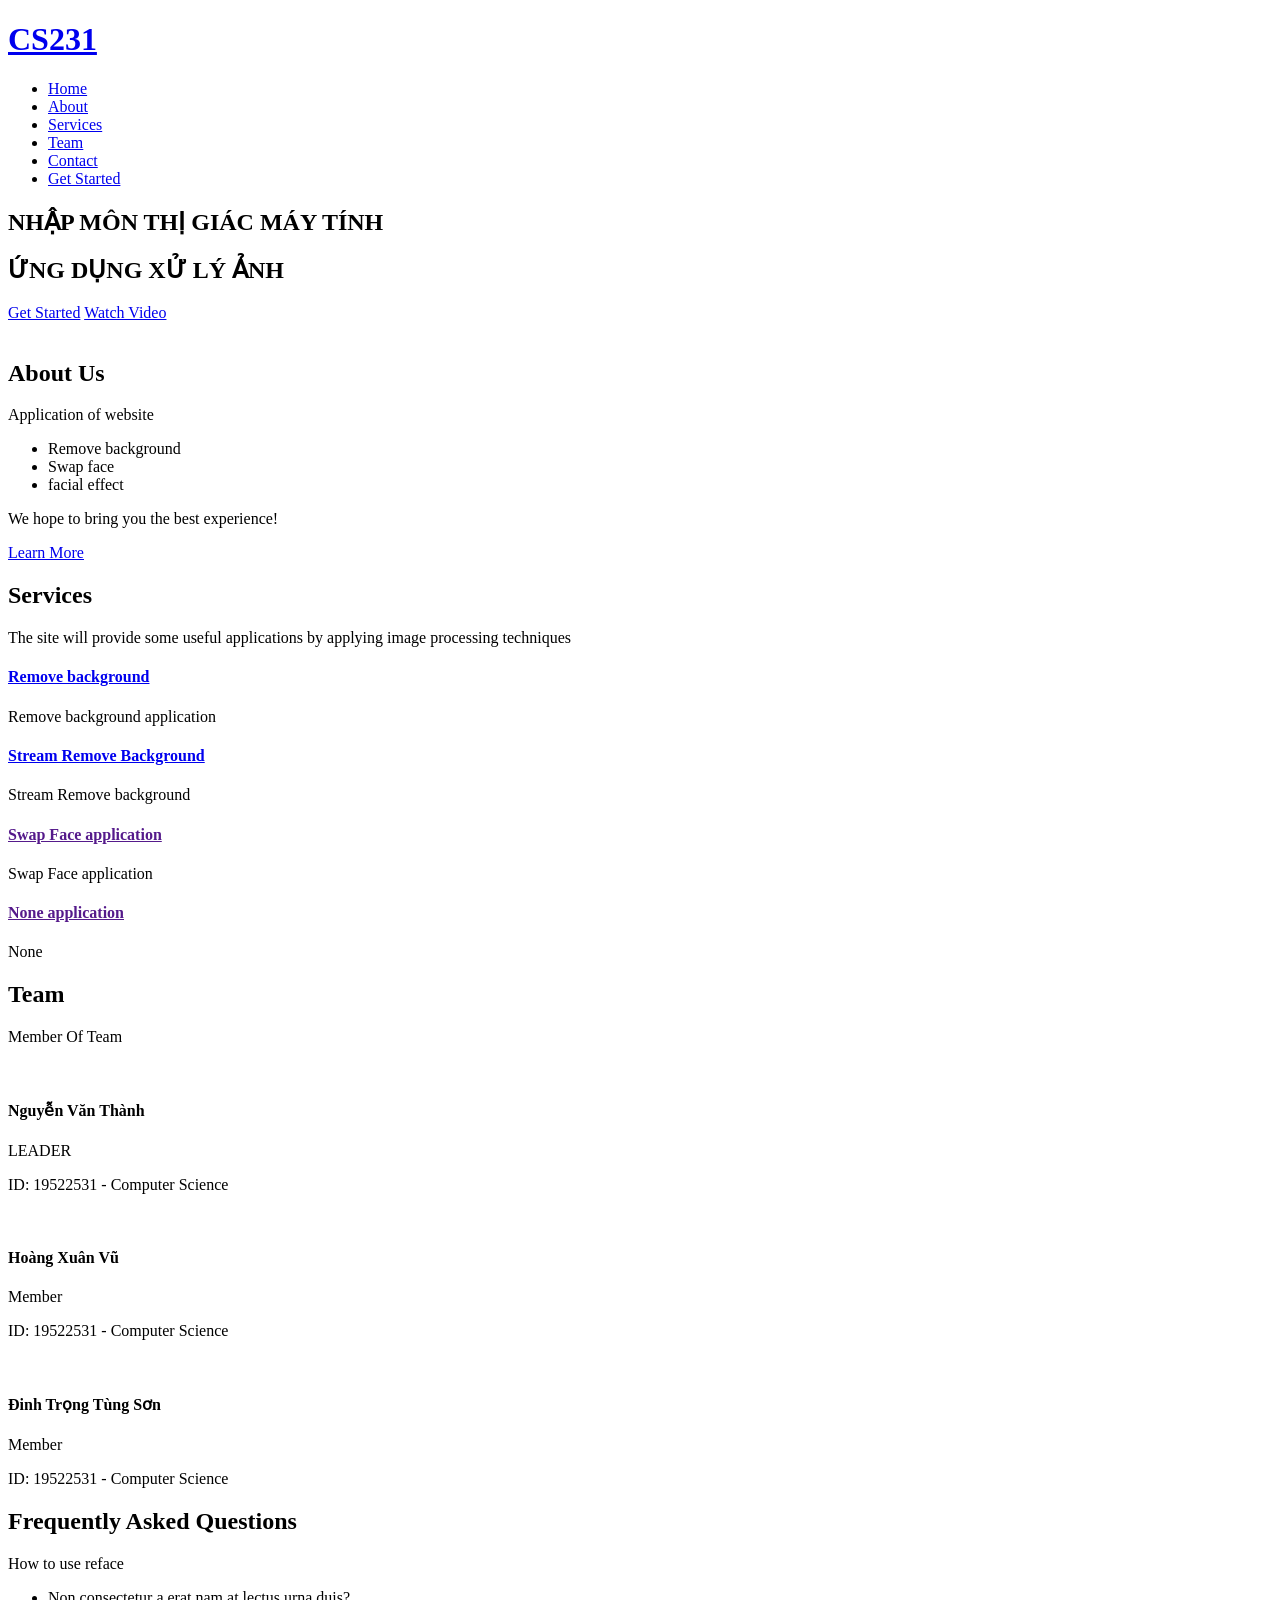
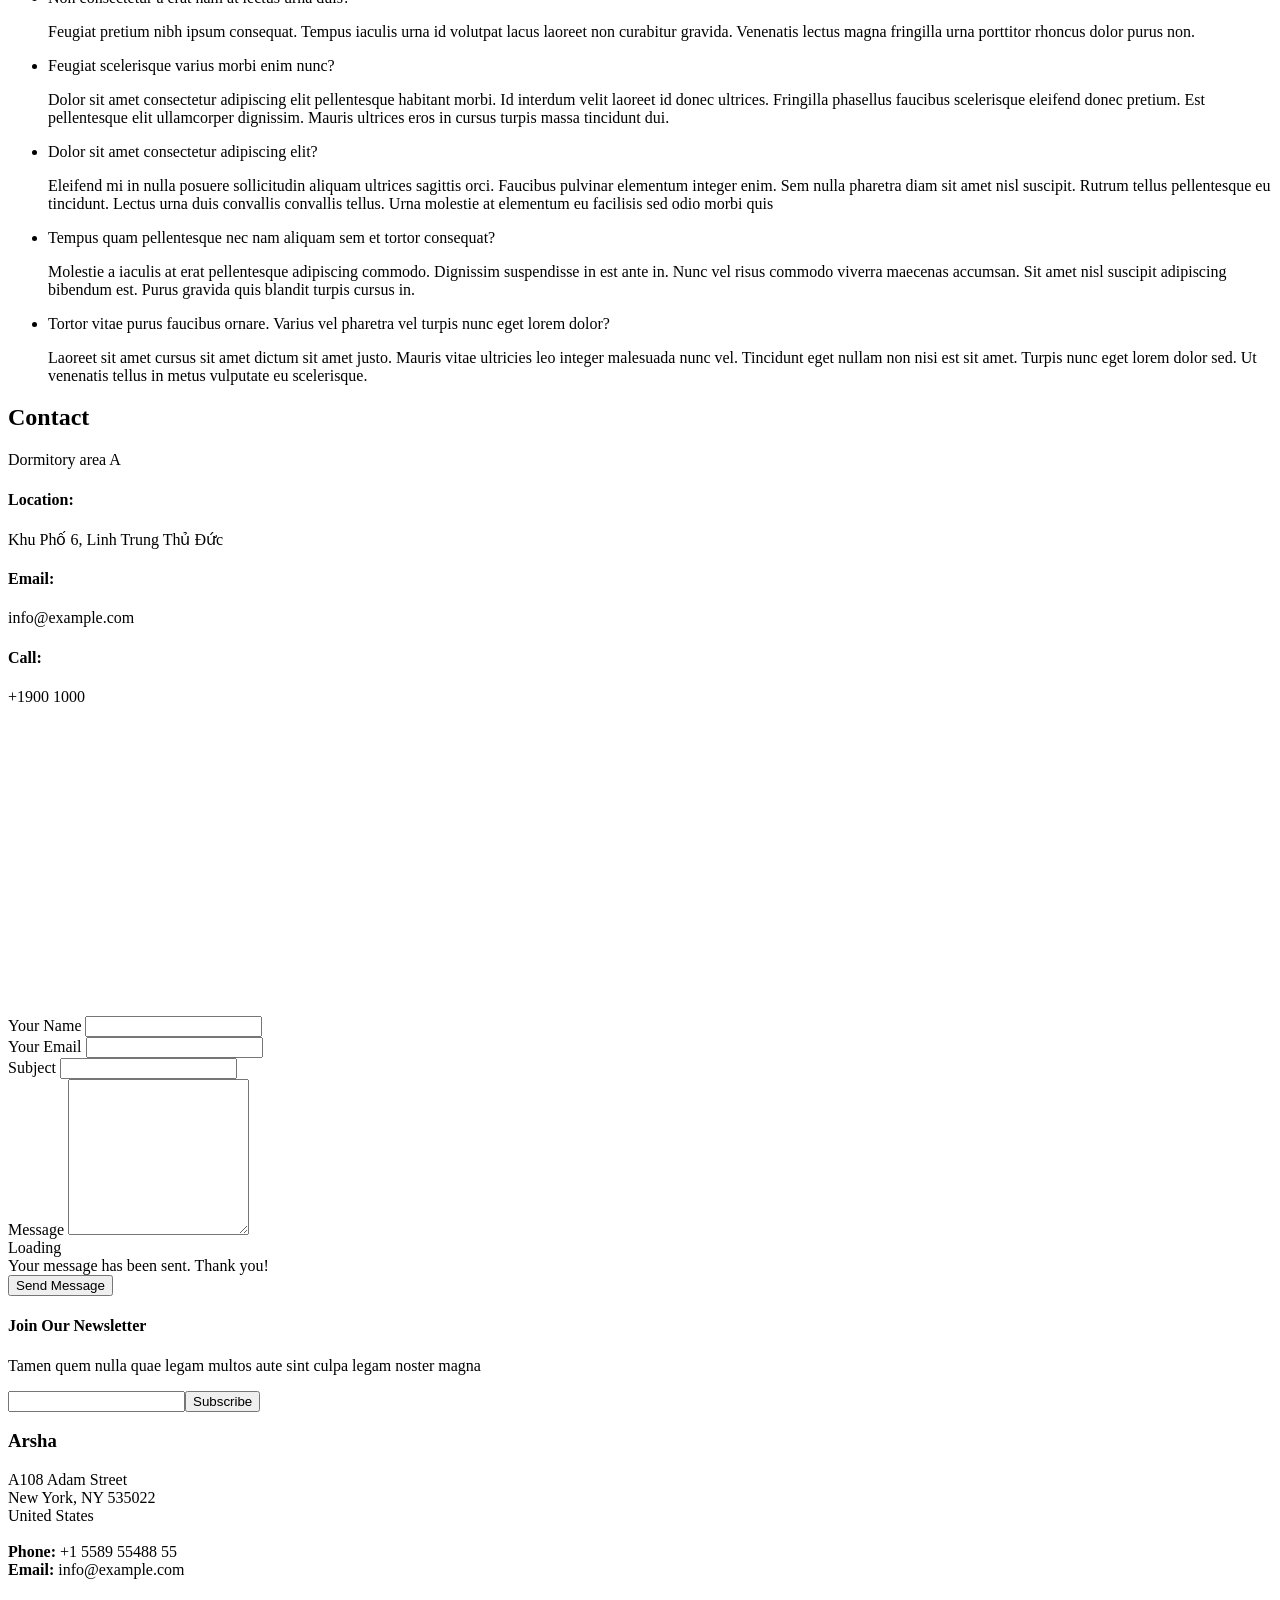
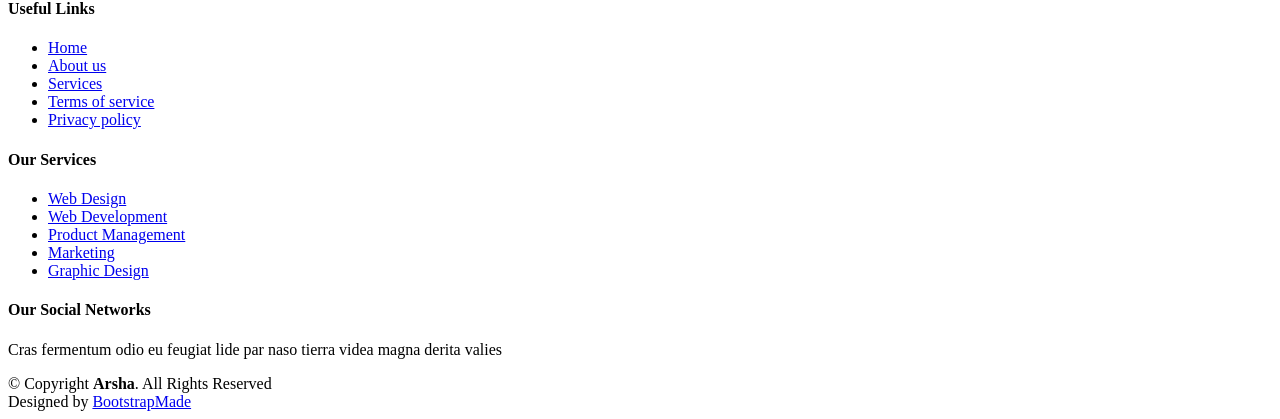
==== Project/templates/index.html @ 46ceee66 "Vu add" ====
<!DOCTYPE html>
<html lang="en">

<head>
  <meta charset="utf-8">
  <meta content="width=device-width, initial-scale=1.0" name="viewport">

  <title>CS231</title>
  <meta content="" name="description">
  <meta content="" name="keywords">

  <!-- Favicons -->
  <link href="assets/img/favicon.png" rel="icon">
  <link href="assets/img/apple-touch-icon.png" rel="apple-touch-icon">

  <!-- Google Fonts -->
  <link href="https://fonts.googleapis.com/css?family=Open+Sans:300,300i,400,400i,600,600i,700,700i|Jost:300,300i,400,400i,500,500i,600,600i,700,700i|Poppins:300,300i,400,400i,500,500i,600,600i,700,700i" rel="stylesheet">

  <!-- Vendor CSS Files -->
  <link href="./static/assets/vendor/aos/aos.css" rel="stylesheet">
  <link href="./static/assets/vendor/bootstrap/css/bootstrap.min.css" rel="stylesheet">
  <link href="./static/assets/vendor/bootstrap-icons/bootstrap-icons.css" rel="stylesheet">
  <link href="./static/assets/vendor/boxicons/css/boxicons.min.css" rel="stylesheet">
  <link href="./static/assets/vendor/glightbox/css/glightbox.min.css" rel="stylesheet">
  <link href="./static/assets/vendor/remixicon/remixicon.css" rel="stylesheet">
  <link href="./static/assets/vendor/swiper/swiper-bundle.min.css" rel="stylesheet">

  <!-- Template Main CSS File -->
  <link href="./static/assets/css/style.css" rel="stylesheet">

  <!-- =======================================================
  * Template Name: Arsha - v4.6.0
  * Template URL: https://bootstrapmade.com/arsha-free-bootstrap-html-template-corporate/
  * Author: BootstrapMade.com
  * License: https://bootstrapmade.com/license/
  ======================================================== -->
</head>

<body>

  <!-- ======= Header ======= -->
  <header id="header" class="fixed-top ">
    <div class="container d-flex align-items-center">

      <h1 class="logo me-auto"><a href="/">CS231</a></h1>
      <!-- Uncomment below if you prefer to use an image logo -->
      <!-- <a href="index.html" class="logo me-auto"><img src="assets/img/logo.png" alt="" class="img-fluid"></a>-->

      <nav id="navbar" class="navbar">
        <ul>
          <li><a class="nav-link scrollto active" href="#hero">Home</a></li>
          <li><a class="nav-link scrollto" href="#about">About</a></li>
          <li><a class="nav-link scrollto" href="#services">Services</a></li>
          <li><a class="nav-link scrollto" href="#team">Team</a></li>
          <li><a class="nav-link scrollto" href="#contact">Contact</a></li>
          <li><a class="getstarted scrollto" href="#about">Get Started</a></li>
        </ul>
        <i class="bi bi-list mobile-nav-toggle"></i>
      </nav><!-- .navbar -->

    </div>
  </header><!-- End Header -->

  <!-- ======= Hero Section ======= -->
  <section id="hero" class="d-flex align-items-center">

    <div class="container">
      <div class="row">
        <div class="col-lg-6 d-flex flex-column justify-content-center pt-4 pt-lg-0 order-2 order-lg-1" data-aos="fade-up" data-aos-delay="200">
          <h1>NHẬP MÔN THỊ GIÁC MÁY TÍNH</h1>      
          <h2>ỨNG DỤNG XỬ LÝ ẢNH</h2>
          <div class="d-flex justify-content-center justify-content-lg-start">
            <a href="#about" class="btn-get-started scrollto">Get Started</a>
            <a href="https://www.youtube.com/watch?v=kkOPQ3Wb_8Q&t=674s" ,  class="glightbox btn-watch-video"><i class="bi bi-play-circle"></i><span>Watch Video</span></a>
          </div>
        </div>
         <div class="col-lg-6 order-1 order-lg-2 hero-img" data-aos="zoom-in" data-aos-delay="200">
          <img src="./static/assets/img/hero-img.png" class="img-fluid animated" alt="" >
        </div> 
      </div>
    </div>

  </section><!-- End Hero -->

  <main id="main">

    <!-- ======= Cliens Section ======= -->
   

    <!-- ======= About Us Section ======= -->
    <section id="about" class="about">
      <div class="container" data-aos="fade-up">

        <div class="section-title">
          <h2>About Us</h2>
        </div>

        <div class="row content">
          <div class="col-lg-6">
            <p>
              Application of website
            </p>
            <ul>
              <li><i class="ri-check-double-line"></i> Remove background</li>
              <li><i class="ri-check-double-line"></i> Swap face </li>
              <li><i class="ri-check-double-line"></i> facial effect</li>
            </ul>
          </div>
          <div class="col-lg-6 pt-4 pt-lg-0">
            <p>
              We hope to bring you the best experience!
            </p>
            <a href="#" class="btn-learn-more">Learn More</a>
          </div>
        </div>

      </div>
    </section><!-- End About Us Section -->

    

    <!-- ======= Services Section ======= -->
    <section id="services" class="services section-bg">
      <div class="container" data-aos="fade-up">

        <div class="section-title">
          <h2>Services</h2>
          <p>The site will provide some useful applications by applying image processing techniques</p>
        </div>

        <div class="row">
          <div class="col-xl-3 col-md-6 d-flex align-items-stretch" data-aos="zoom-in" data-aos-delay="100">
            <div class="icon-box">
              <div class="icon"><i class="bx bxl-dribbble"></i></div>
              <h4><a href="/inner-page">Remove background</a></h4>
            
              <p>Remove background application</p>
            </div>
          </div>

          <div class="col-xl-3 col-md-6 d-flex align-items-stretch mt-4 mt-md-0" data-aos="zoom-in" data-aos-delay="200">
            <div class="icon-box">
              <div class="icon"><i class="bx bx-file"></i></div>
              <h4><a href="/inner-page-2">Stream Remove Background </a></h4>
              <p>Stream Remove background</p>
            </div>
          </div>

          <div class="col-xl-3 col-md-6 d-flex align-items-stretch mt-4 mt-xl-0" data-aos="zoom-in" data-aos-delay="300">
            <div class="icon-box">
              <div class="icon"><i class="bx bx-tachometer"></i></div>
              <h4><a href="">Swap Face application</a></h4>
              <p>Swap Face application</p>
            </div>
          </div>

          <div class="col-xl-3 col-md-6 d-flex align-items-stretch mt-4 mt-xl-0" data-aos="zoom-in" data-aos-delay="400">
            <div class="icon-box">
              <div class="icon"><i class="bx bx-layer"></i></div>
              <h4><a href="">None application</a></h4>
              <p>None</p>
            </div>
          </div>

        </div>

      </div>
    </section><!-- End Services Section -->
  

    <!-- ======= Team Section ======= -->
    <section id="team" class="team section-bg">
      <div class="container" data-aos="fade-up">

        <div class="section-title">
          <h2>Team</h2>
          <p>Member Of Team</p>
        </div>

        <div class="row">

          <div class="col-lg-6">
            <div class="member d-flex align-items-start" data-aos="zoom-in" data-aos-delay="100">
              <div class="pic"><img src="./static/assets/img/team/lead.jpg" class="img-fluid" alt=""></div>
              <div class="member-info">
                <h4>Nguyễn Văn Thành</h4>
                <span>LEADER</span>
                <p>ID: 19522531 - Computer Science</p>
                <div class="social">
                  <a href=""><i class="ri-twitter-fill"></i></a>
                  <a href="https://www.facebook.com/photo.php?fbid=189480378685700&set=pb.100028712174917.-2207520000..&type=3"><i class="ri-facebook-fill"></i></a>
                  <a href=""><i class="ri-instagram-fill"></i></a>
                  <a href=""> <i class="ri-linkedin-box-fill"></i> </a>
                </div>
              </div>
            </div>
          </div>

          <div class="col-lg-6 mt-4 mt-lg-0">
            <div class="member d-flex align-items-start" data-aos="zoom-in" data-aos-delay="200">
              <div class="pic"><img src="./static/assets/img/team/mem__1.jpg" class="img-fluid" alt=""></div>
              <div class="member-info">
                <h4>Hoàng Xuân Vũ</h4>
                <span>Member</span>
                <p>ID: 19522531 - Computer Science</p>
                <div class="social">
                  <a href=""><i class="ri-twitter-fill"></i></a>
                  <a href="https://www.facebook.com/profile.php?id=100005382346430&sk=photos"><i class="ri-facebook-fill"></i></a>
                  <a href=""><i class="ri-instagram-fill"></i></a>
                  <a href=""> <i class="ri-linkedin-box-fill"></i> </a>
                </div>
              </div>
            </div>
          </div>

          <div class="col-lg-6 mt-4">
            <div class="member d-flex align-items-start" data-aos="zoom-in" data-aos-delay="300">
              <div class="pic"><img src="./static/assets/img/team/member2.jpg" class="img-fluid" alt=""></div>
              <div class="member-info">
                <h4>Đinh Trọng Tùng Sơn</h4>
                <span>Member</span>
                <p>ID: 19522531 - Computer Science</p>
                <div class="social">
                  <a href=""><i class="ri-twitter-fill"></i></a>
                  <a href="https://www.facebook.com/photo.php?fbid=471764390479298&set=pb.100029372235626.-2207520000..&type=3"><i class="ri-facebook-fill"></i></a>
                  <a href=""><i class="ri-instagram-fill"></i></a>
                  <a href=""> <i class="ri-linkedin-box-fill"></i> </a>
                </div>
              </div>
            </div>
          </div>

        

        </div>

      </div>
    </section><!-- End Team Section -->

  
    <!-- ======= Frequently Asked Questions Section ======= -->
    <section id="faq" class="faq section-bg">
      <div class="container" data-aos="fade-up">

        <div class="section-title">
          <h2>Frequently Asked Questions</h2>
          <p>How to use reface</p>
        </div>

        <div class="faq-list">
          <ul>
            <li data-aos="fade-up" data-aos-delay="100">
              <i class="bx bx-help-circle icon-help"></i> <a data-bs-toggle="collapse" class="collapse" data-bs-target="#faq-list-1">Non consectetur a erat nam at lectus urna duis? <i class="bx bx-chevron-down icon-show"></i><i class="bx bx-chevron-up icon-close"></i></a>
              <div id="faq-list-1" class="collapse show" data-bs-parent=".faq-list">
                <p>
                  Feugiat pretium nibh ipsum consequat. Tempus iaculis urna id volutpat lacus laoreet non curabitur gravida. Venenatis lectus magna fringilla urna porttitor rhoncus dolor purus non.
                </p>
              </div>
            </li>

            <li data-aos="fade-up" data-aos-delay="200">
              <i class="bx bx-help-circle icon-help"></i> <a data-bs-toggle="collapse" data-bs-target="#faq-list-2" class="collapsed">Feugiat scelerisque varius morbi enim nunc? <i class="bx bx-chevron-down icon-show"></i><i class="bx bx-chevron-up icon-close"></i></a>
              <div id="faq-list-2" class="collapse" data-bs-parent=".faq-list">
                <p>
                  Dolor sit amet consectetur adipiscing elit pellentesque habitant morbi. Id interdum velit laoreet id donec ultrices. Fringilla phasellus faucibus scelerisque eleifend donec pretium. Est pellentesque elit ullamcorper dignissim. Mauris ultrices eros in cursus turpis massa tincidunt dui.
                </p>
              </div>
            </li>

            <li data-aos="fade-up" data-aos-delay="300">
              <i class="bx bx-help-circle icon-help"></i> <a data-bs-toggle="collapse" data-bs-target="#faq-list-3" class="collapsed">Dolor sit amet consectetur adipiscing elit? <i class="bx bx-chevron-down icon-show"></i><i class="bx bx-chevron-up icon-close"></i></a>
              <div id="faq-list-3" class="collapse" data-bs-parent=".faq-list">
                <p>
                  Eleifend mi in nulla posuere sollicitudin aliquam ultrices sagittis orci. Faucibus pulvinar elementum integer enim. Sem nulla pharetra diam sit amet nisl suscipit. Rutrum tellus pellentesque eu tincidunt. Lectus urna duis convallis convallis tellus. Urna molestie at elementum eu facilisis sed odio morbi quis
                </p>
              </div>
            </li>

            <li data-aos="fade-up" data-aos-delay="400">
              <i class="bx bx-help-circle icon-help"></i> <a data-bs-toggle="collapse" data-bs-target="#faq-list-4" class="collapsed">Tempus quam pellentesque nec nam aliquam sem et tortor consequat? <i class="bx bx-chevron-down icon-show"></i><i class="bx bx-chevron-up icon-close"></i></a>
              <div id="faq-list-4" class="collapse" data-bs-parent=".faq-list">
                <p>
                  Molestie a iaculis at erat pellentesque adipiscing commodo. Dignissim suspendisse in est ante in. Nunc vel risus commodo viverra maecenas accumsan. Sit amet nisl suscipit adipiscing bibendum est. Purus gravida quis blandit turpis cursus in.
                </p>
              </div>
            </li>

            <li data-aos="fade-up" data-aos-delay="500">
              <i class="bx bx-help-circle icon-help"></i> <a data-bs-toggle="collapse" data-bs-target="#faq-list-5" class="collapsed">Tortor vitae purus faucibus ornare. Varius vel pharetra vel turpis nunc eget lorem dolor? <i class="bx bx-chevron-down icon-show"></i><i class="bx bx-chevron-up icon-close"></i></a>
              <div id="faq-list-5" class="collapse" data-bs-parent=".faq-list">
                <p>
                  Laoreet sit amet cursus sit amet dictum sit amet justo. Mauris vitae ultricies leo integer malesuada nunc vel. Tincidunt eget nullam non nisi est sit amet. Turpis nunc eget lorem dolor sed. Ut venenatis tellus in metus vulputate eu scelerisque.
                </p>
              </div>
            </li>

          </ul>
        </div>

      </div>
    </section><!-- End Frequently Asked Questions Section -->

    <!-- ======= Contact Section ======= -->
    <section id="contact" class="contact">
      <div class="container" data-aos="fade-up">

        <div class="section-title">
          <h2>Contact</h2>
          <p>Dormitory area A </p>
        </div>

        <div class="row">

          <div class="col-lg-5 d-flex align-items-stretch">
            <div class="info">
              <div class="address">
                <i class="bi bi-geo-alt"></i>
                <h4>Location:</h4>
                <p>Khu Phố 6, Linh Trung Thủ Đức</p>
              </div>

              <div class="email">
                <i class="bi bi-envelope"></i>
                <h4>Email:</h4>
                <p>info@example.com</p>
              </div>

              <div class="phone">
                <i class="bi bi-phone"></i>
                <h4>Call:</h4>
                <p>+1900 1000</p>
              </div>

              <iframe src="https://www.google.com/maps/embed?pb=!1m18!1m12!1m3!1d4652.77081644327!2d106.80443711523787!3d10.87826409225246!2m3!1f0!2f0!3f0!3m2!1i1024!2i768!4f13.1!3m3!1m2!1s0x3174d8a5f4e477e9%3A0x29d5aeb365cee20b!2sKTX%20Khu%20A%20%C4%90HQG%20TP.HCM!5e1!3m2!1svi!2sbg!4v1636168999100!5m2!1svi!2sbg" frameborder="0" style="border:0; width: 100%; height: 290px;" allowfullscreen></iframe>
            </div>

          </div>

          <div class="col-lg-7 mt-5 mt-lg-0 d-flex align-items-stretch">
            <form action="forms/contact.php" method="post" role="form" class="php-email-form">
              <div class="row">
                <div class="form-group col-md-6">
                  <label for="name">Your Name</label>
                  <input type="text" name="name" class="form-control" id="name" required>
                </div>
                <div class="form-group col-md-6">
                  <label for="name">Your Email</label>
                  <input type="email" class="form-control" name="email" id="email" required>
                </div>
              </div>
              <div class="form-group">
                <label for="name">Subject</label>
                <input type="text" class="form-control" name="subject" id="subject" required>
              </div>
              <div class="form-group">
                <label for="name">Message</label>
                <textarea class="form-control" name="message" rows="10" required></textarea>
              </div>
              <div class="my-3">
                <div class="loading">Loading</div>
                <div class="error-message"></div>
                <div class="sent-message">Your message has been sent. Thank you!</div>
              </div>
              <div class="text-center"><button type="submit">Send Message</button></div>
            </form>
          </div>

        </div>

      </div>
    </section><!-- End Contact Section -->

  </main><!-- End #main -->

  <!-- ======= Footer ======= -->
  <footer id="footer">

    <div class="footer-newsletter">
      <div class="container">
        <div class="row justify-content-center">
          <div class="col-lg-6">
            <h4>Join Our Newsletter</h4>
            <p>Tamen quem nulla quae legam multos aute sint culpa legam noster magna</p>
            <form action="" method="post">
              <input type="email" name="email"><input type="submit" value="Subscribe">
            </form>
          </div>
        </div>
      </div>
    </div>

    <div class="footer-top">
      <div class="container">
        <div class="row">

          <div class="col-lg-3 col-md-6 footer-contact">
            <h3>Arsha</h3>
            <p>
              A108 Adam Street <br>
              New York, NY 535022<br>
              United States <br><br>
              <strong>Phone:</strong> +1 5589 55488 55<br>
              <strong>Email:</strong> info@example.com<br>
            </p>
          </div>

          <div class="col-lg-3 col-md-6 footer-links">
            <h4>Useful Links</h4>
            <ul>
              <li><i class="bx bx-chevron-right"></i> <a href="#">Home</a></li>
              <li><i class="bx bx-chevron-right"></i> <a href="#">About us</a></li>
              <li><i class="bx bx-chevron-right"></i> <a href="#">Services</a></li>
              <li><i class="bx bx-chevron-right"></i> <a href="#">Terms of service</a></li>
              <li><i class="bx bx-chevron-right"></i> <a href="#">Privacy policy</a></li>
            </ul>
          </div>

          <div class="col-lg-3 col-md-6 footer-links">
            <h4>Our Services</h4>
            <ul>
              <li><i class="bx bx-chevron-right"></i> <a href="#">Web Design</a></li>
              <li><i class="bx bx-chevron-right"></i> <a href="#">Web Development</a></li>
              <li><i class="bx bx-chevron-right"></i> <a href="#">Product Management</a></li>
              <li><i class="bx bx-chevron-right"></i> <a href="#">Marketing</a></li>
              <li><i class="bx bx-chevron-right"></i> <a href="#">Graphic Design</a></li>
            </ul>
          </div>

          <div class="col-lg-3 col-md-6 footer-links">
            <h4>Our Social Networks</h4>
            <p>Cras fermentum odio eu feugiat lide par naso tierra videa magna derita valies</p>
            <div class="social-links mt-3">
              <a href="#" class="twitter"><i class="bx bxl-twitter"></i></a>
              <a href="#" class="facebook"><i class="bx bxl-facebook"></i></a>
              <a href="#" class="instagram"><i class="bx bxl-instagram"></i></a>
              <a href="#" class="google-plus"><i class="bx bxl-skype"></i></a>
              <a href="#" class="linkedin"><i class="bx bxl-linkedin"></i></a>
            </div>
          </div>

        </div>
      </div>
    </div>

    <div class="container footer-bottom clearfix">
      <div class="copyright">
        &copy; Copyright <strong><span>Arsha</span></strong>. All Rights Reserved
      </div>
      <div class="credits">
        <!-- All the links in the footer should remain intact. -->
        <!-- You can delete the links only if you purchased the pro version. -->
        <!-- Licensing information: https://bootstrapmade.com/license/ -->
        <!-- Purchase the pro version with working PHP/AJAX contact form: https://bootstrapmade.com/arsha-free-bootstrap-html-template-corporate/ -->
        Designed by <a href="https://bootstrapmade.com/">BootstrapMade</a>
      </div>
    </div>
  </footer><!-- End Footer -->

  <div id="preloader"></div>
  <a href="#" class="back-to-top d-flex align-items-center justify-content-center"><i class="bi bi-arrow-up-short"></i></a>

  <!-- Vendor JS Files -->
  <script src="./static/assets/vendor/aos/aos.js"></script>
  <script src="./static/assets/vendor/bootstrap/js/bootstrap.bundle.min.js"></script>
  <script src="./static/assets/vendor/glightbox/js/glightbox.min.js"></script>
  <script src="./static/assets/vendor/isotope-layout/isotope.pkgd.min.js"></script>
  <script src="./static/assets/vendor/php-email-form/validate.js"></script>
  <script src="./static/assets/vendor/swiper/swiper-bundle.min.js"></script>
  <script src="./static/assets/vendor/waypoints/noframework.waypoints.js"></script>

  <!-- Template Main JS File -->
  <script src="./static/assets/js/main.js"></script>

</body>

</html>
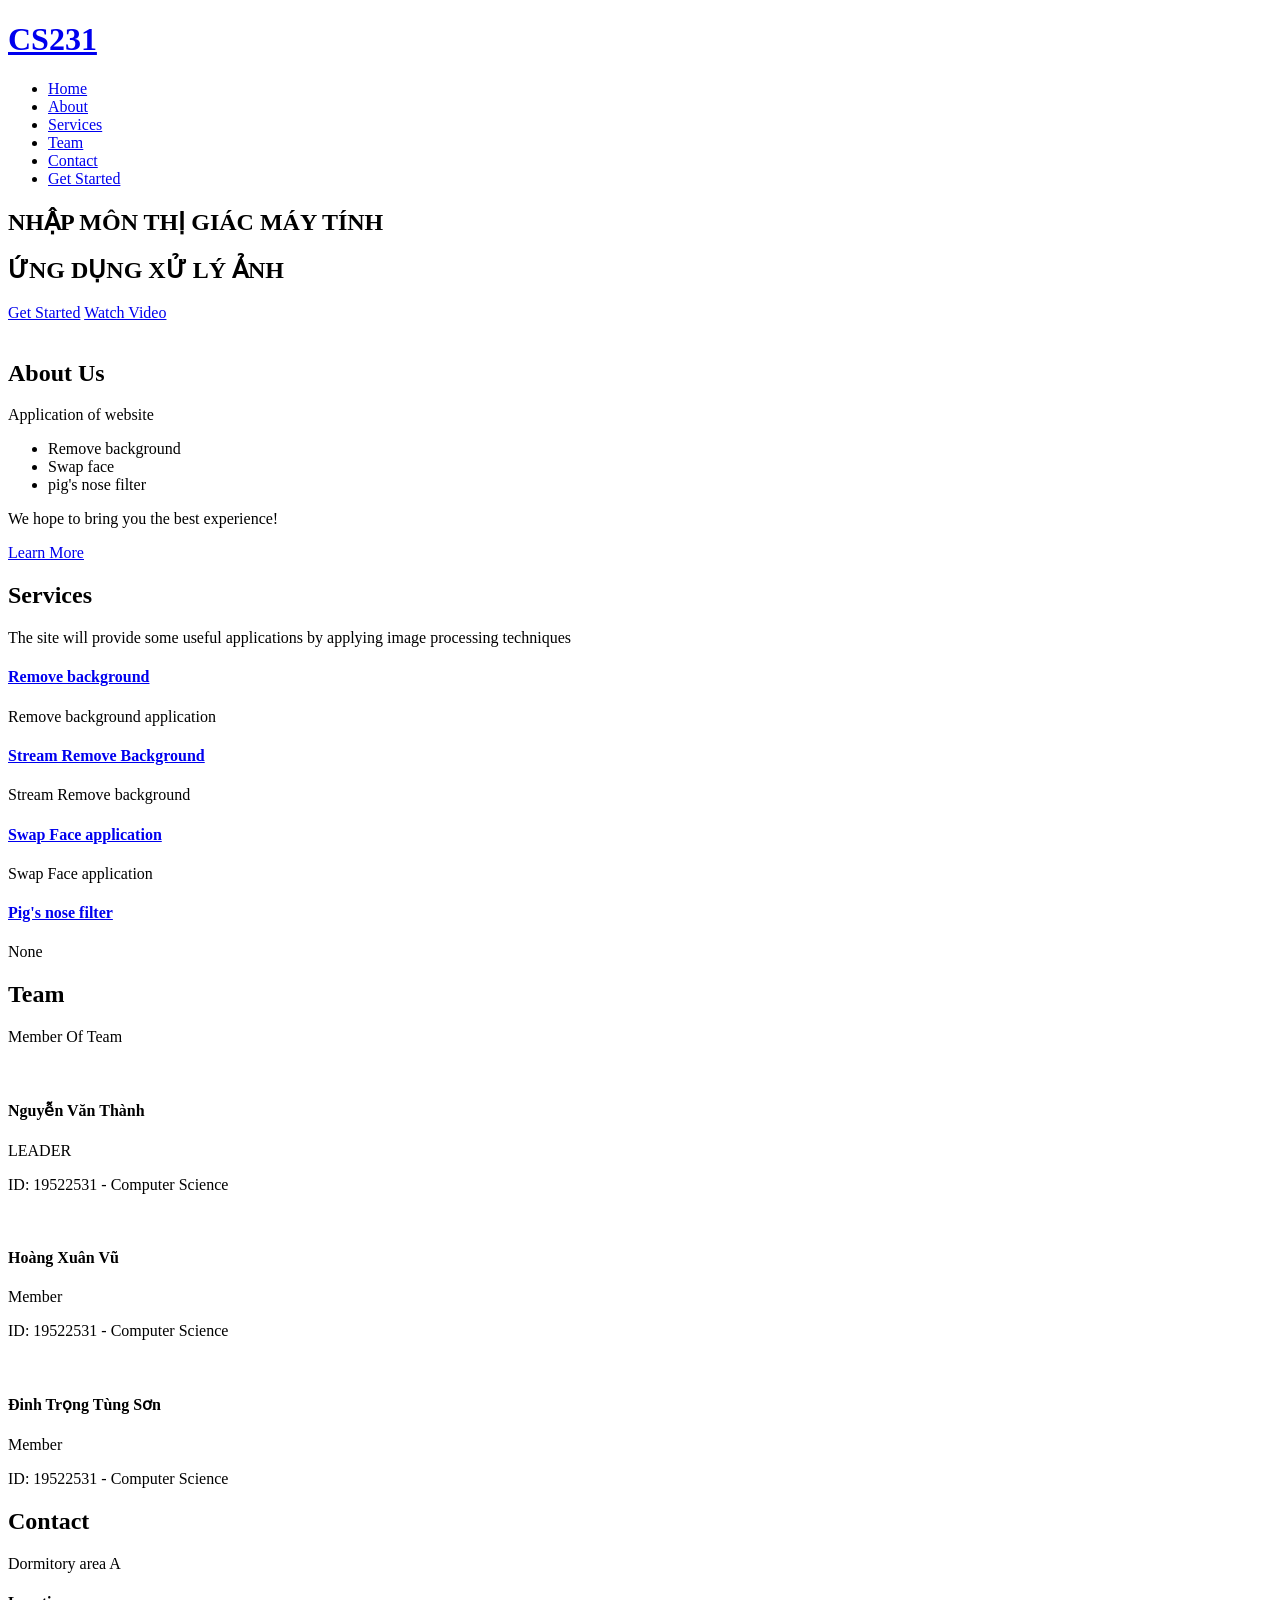
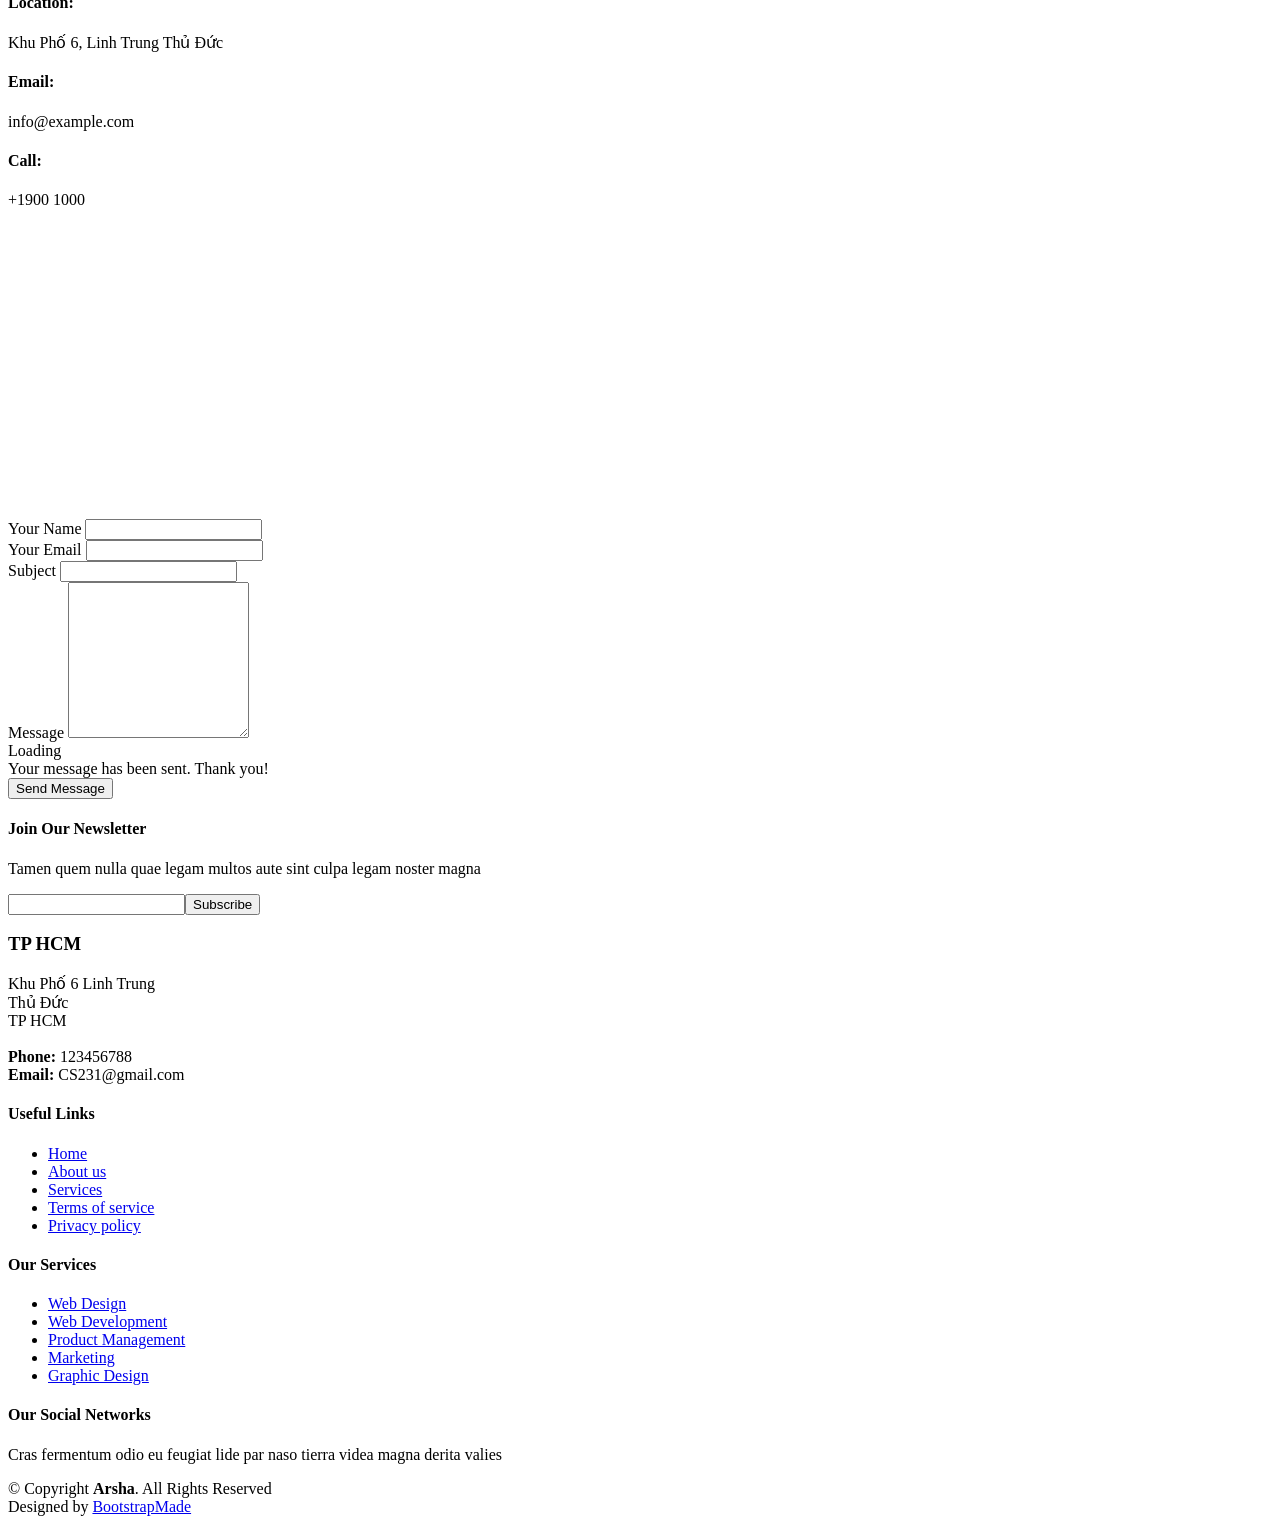
==== commit 5ec1c5af: "full project" ====
--- a/Project/templates/index.html
+++ b/Project/templates/index.html
@@ -103,7 +103,7 @@
             <ul>
               <li><i class="ri-check-double-line"></i> Remove background</li>
               <li><i class="ri-check-double-line"></i> Swap face </li>
-              <li><i class="ri-check-double-line"></i> facial effect</li>
+              <li><i class="ri-check-double-line"></i> pig's nose filter</li>
             </ul>
           </div>
           <div class="col-lg-6 pt-4 pt-lg-0">
@@ -149,7 +149,7 @@
           <div class="col-xl-3 col-md-6 d-flex align-items-stretch mt-4 mt-xl-0" data-aos="zoom-in" data-aos-delay="300">
             <div class="icon-box">
               <div class="icon"><i class="bx bx-tachometer"></i></div>
-              <h4><a href="">Swap Face application</a></h4>
+              <h4><a href="inner-page-3">Swap Face application</a></h4>
               <p>Swap Face application</p>
             </div>
           </div>
@@ -157,7 +157,7 @@
           <div class="col-xl-3 col-md-6 d-flex align-items-stretch mt-4 mt-xl-0" data-aos="zoom-in" data-aos-delay="400">
             <div class="icon-box">
               <div class="icon"><i class="bx bx-layer"></i></div>
-              <h4><a href="">None application</a></h4>
+              <h4><a href="/inner-page-4">Pig's nose filter</a></h4>
               <p>None</p>
             </div>
           </div>
@@ -238,67 +238,7 @@
     </section><!-- End Team Section -->
 
   
-    <!-- ======= Frequently Asked Questions Section ======= -->
-    <section id="faq" class="faq section-bg">
-      <div class="container" data-aos="fade-up">
-
-        <div class="section-title">
-          <h2>Frequently Asked Questions</h2>
-          <p>How to use reface</p>
-        </div>
-
-        <div class="faq-list">
-          <ul>
-            <li data-aos="fade-up" data-aos-delay="100">
-              <i class="bx bx-help-circle icon-help"></i> <a data-bs-toggle="collapse" class="collapse" data-bs-target="#faq-list-1">Non consectetur a erat nam at lectus urna duis? <i class="bx bx-chevron-down icon-show"></i><i class="bx bx-chevron-up icon-close"></i></a>
-              <div id="faq-list-1" class="collapse show" data-bs-parent=".faq-list">
-                <p>
-                  Feugiat pretium nibh ipsum consequat. Tempus iaculis urna id volutpat lacus laoreet non curabitur gravida. Venenatis lectus magna fringilla urna porttitor rhoncus dolor purus non.
-                </p>
-              </div>
-            </li>
-
-            <li data-aos="fade-up" data-aos-delay="200">
-              <i class="bx bx-help-circle icon-help"></i> <a data-bs-toggle="collapse" data-bs-target="#faq-list-2" class="collapsed">Feugiat scelerisque varius morbi enim nunc? <i class="bx bx-chevron-down icon-show"></i><i class="bx bx-chevron-up icon-close"></i></a>
-              <div id="faq-list-2" class="collapse" data-bs-parent=".faq-list">
-                <p>
-                  Dolor sit amet consectetur adipiscing elit pellentesque habitant morbi. Id interdum velit laoreet id donec ultrices. Fringilla phasellus faucibus scelerisque eleifend donec pretium. Est pellentesque elit ullamcorper dignissim. Mauris ultrices eros in cursus turpis massa tincidunt dui.
-                </p>
-              </div>
-            </li>
-
-            <li data-aos="fade-up" data-aos-delay="300">
-              <i class="bx bx-help-circle icon-help"></i> <a data-bs-toggle="collapse" data-bs-target="#faq-list-3" class="collapsed">Dolor sit amet consectetur adipiscing elit? <i class="bx bx-chevron-down icon-show"></i><i class="bx bx-chevron-up icon-close"></i></a>
-              <div id="faq-list-3" class="collapse" data-bs-parent=".faq-list">
-                <p>
-                  Eleifend mi in nulla posuere sollicitudin aliquam ultrices sagittis orci. Faucibus pulvinar elementum integer enim. Sem nulla pharetra diam sit amet nisl suscipit. Rutrum tellus pellentesque eu tincidunt. Lectus urna duis convallis convallis tellus. Urna molestie at elementum eu facilisis sed odio morbi quis
-                </p>
-              </div>
-            </li>
-
-            <li data-aos="fade-up" data-aos-delay="400">
-              <i class="bx bx-help-circle icon-help"></i> <a data-bs-toggle="collapse" data-bs-target="#faq-list-4" class="collapsed">Tempus quam pellentesque nec nam aliquam sem et tortor consequat? <i class="bx bx-chevron-down icon-show"></i><i class="bx bx-chevron-up icon-close"></i></a>
-              <div id="faq-list-4" class="collapse" data-bs-parent=".faq-list">
-                <p>
-                  Molestie a iaculis at erat pellentesque adipiscing commodo. Dignissim suspendisse in est ante in. Nunc vel risus commodo viverra maecenas accumsan. Sit amet nisl suscipit adipiscing bibendum est. Purus gravida quis blandit turpis cursus in.
-                </p>
-              </div>
-            </li>
-
-            <li data-aos="fade-up" data-aos-delay="500">
-              <i class="bx bx-help-circle icon-help"></i> <a data-bs-toggle="collapse" data-bs-target="#faq-list-5" class="collapsed">Tortor vitae purus faucibus ornare. Varius vel pharetra vel turpis nunc eget lorem dolor? <i class="bx bx-chevron-down icon-show"></i><i class="bx bx-chevron-up icon-close"></i></a>
-              <div id="faq-list-5" class="collapse" data-bs-parent=".faq-list">
-                <p>
-                  Laoreet sit amet cursus sit amet dictum sit amet justo. Mauris vitae ultricies leo integer malesuada nunc vel. Tincidunt eget nullam non nisi est sit amet. Turpis nunc eget lorem dolor sed. Ut venenatis tellus in metus vulputate eu scelerisque.
-                </p>
-              </div>
-            </li>
-
-          </ul>
-        </div>
-
-      </div>
-    </section><!-- End Frequently Asked Questions Section -->
+ 
 
     <!-- ======= Contact Section ======= -->
     <section id="contact" class="contact">
@@ -394,13 +334,13 @@
         <div class="row">
 
           <div class="col-lg-3 col-md-6 footer-contact">
-            <h3>Arsha</h3>
+            <h3>TP HCM</h3>
             <p>
-              A108 Adam Street <br>
-              New York, NY 535022<br>
-              United States <br><br>
-              <strong>Phone:</strong> +1 5589 55488 55<br>
-              <strong>Email:</strong> info@example.com<br>
+              Khu Phố 6 Linh Trung <br>
+              Thủ Đức<br>
+              TP HCM<br><br>
+              <strong>Phone:</strong> 123456788<br>
+              <strong>Email:</strong> CS231@gmail.com<br>
             </p>
           </div>
 
